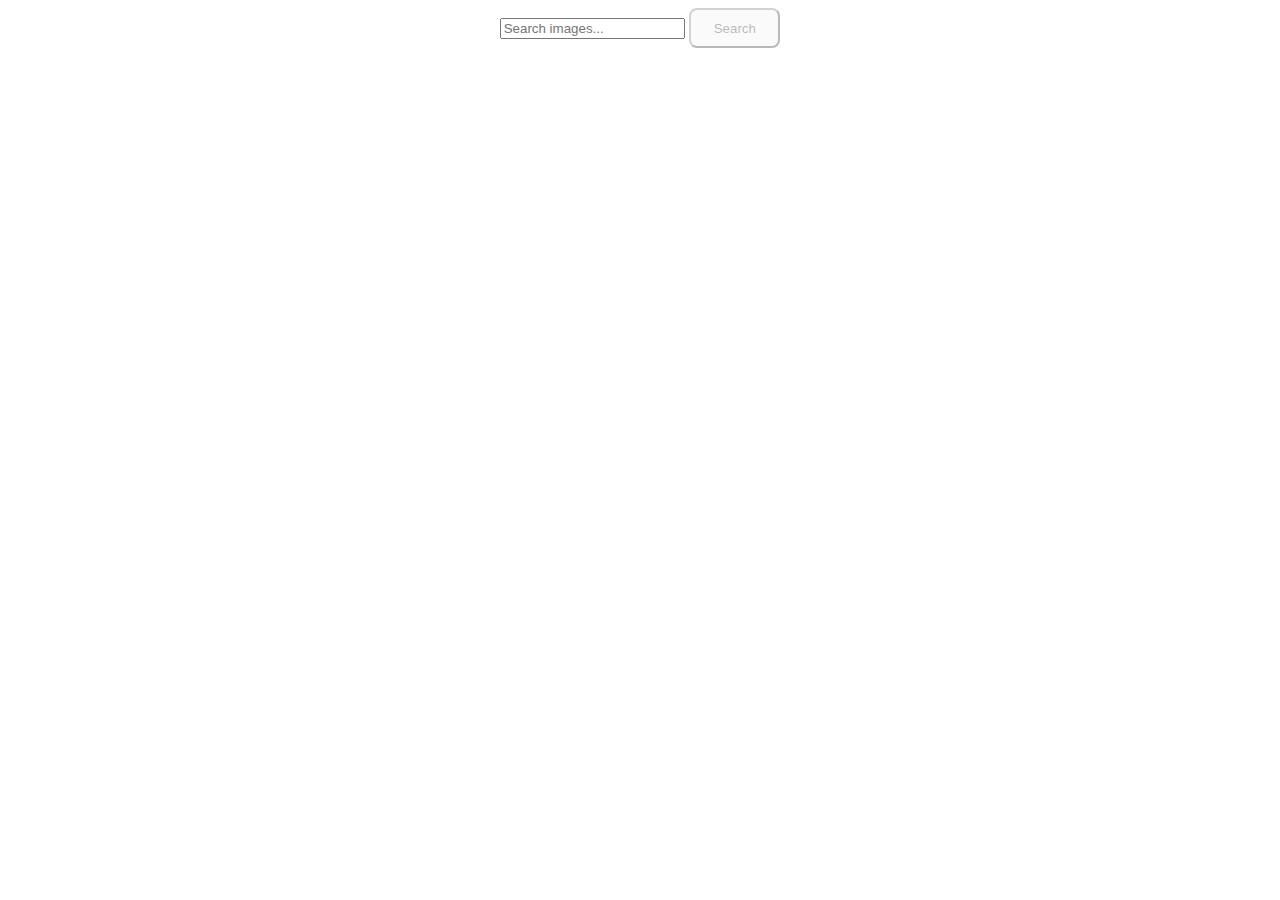
==== src/index.html @ 0d1f7aa1 "Initial commit" ====
<!DOCTYPE html>
<html lang="en">
<head>
<meta charset="UTF-8">
<link rel="icon" type="image/svg+xml" href="/favicon.svg" />
<meta name="viewport" content="width=device-width, initial-scale=1.0" />
<title>Image Sourcing</title>
<link rel="stylesheet" href="./css/styles.css" />
<link rel="stylesheet" href="https://fonts.googleapis.com/css2?family=Montserrat:wght@400;500;600&display=swap">
</head>
<body>
<form id="searchForm">
    <input type="text" id="searchInput" placeholder="Search images...">
    <button type="submit" class="search-btn" disabled>Search</button>
</form>

<div class="loader">Loading</div>

<ul class="gallery"></ul>

<script type="module" src="./main.js"></script>
</body>
</html>
---- src/css/styles.css ----
/**
  |============================
  | include css partials with
  | default @import url()
  |============================
*/
@import url('./reset.css');
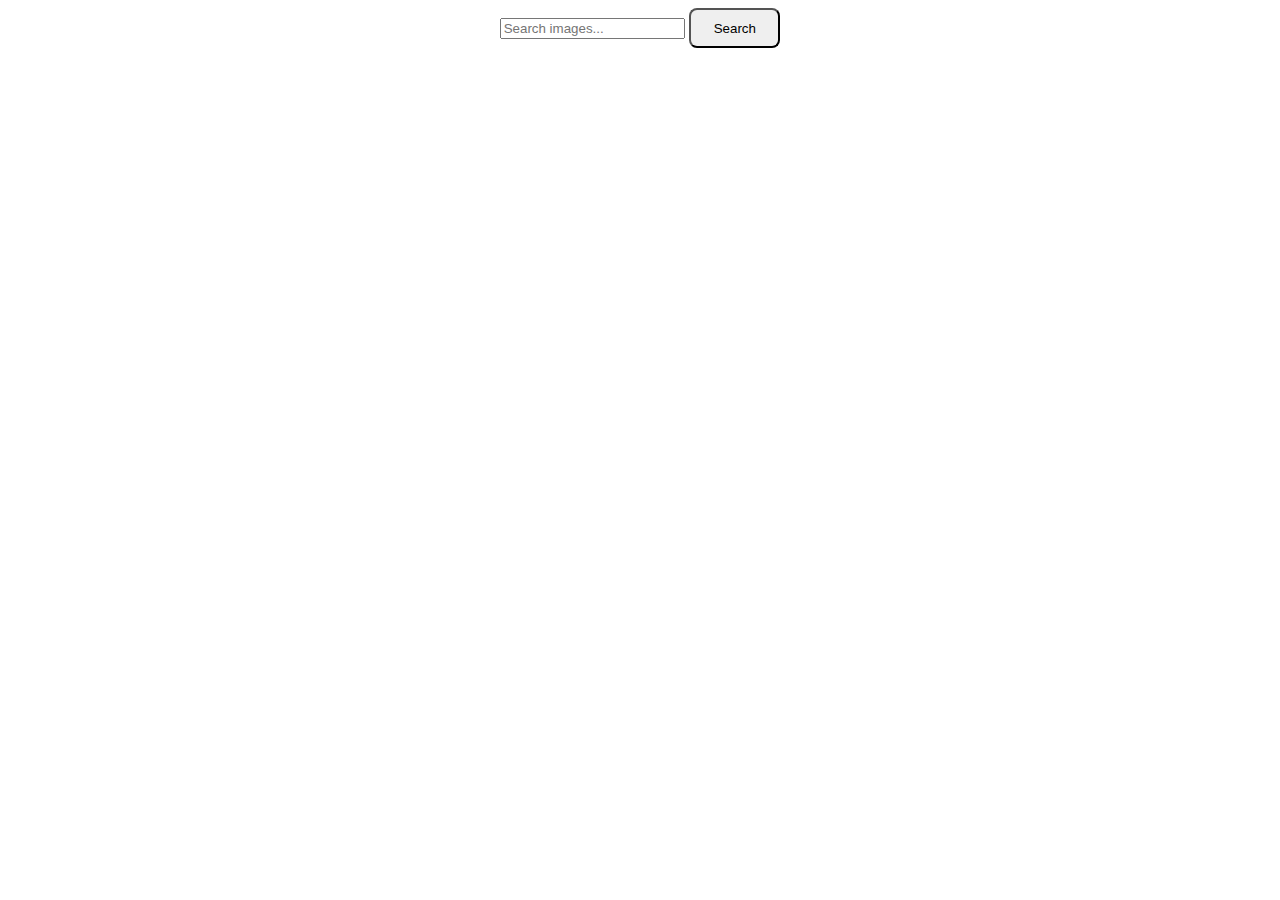
==== commit eeed7ab2: "start" ====
--- a/src/index.html
+++ b/src/index.html
@@ -11,13 +11,15 @@
 <body>
 <form id="searchForm">
     <input type="text" id="searchInput" placeholder="Search images...">
-    <button type="submit" class="search-btn" disabled>Search</button>
+    <button type="submit" class="search-btn">Search</button>
 </form>
 
 <div class="loader">Loading</div>
 
 <ul class="gallery"></ul>
 
+<button class="load-more-btn" style="display: none;">Load more</button>
+
 <script type="module" src="./main.js"></script>
 </body>
 </html>
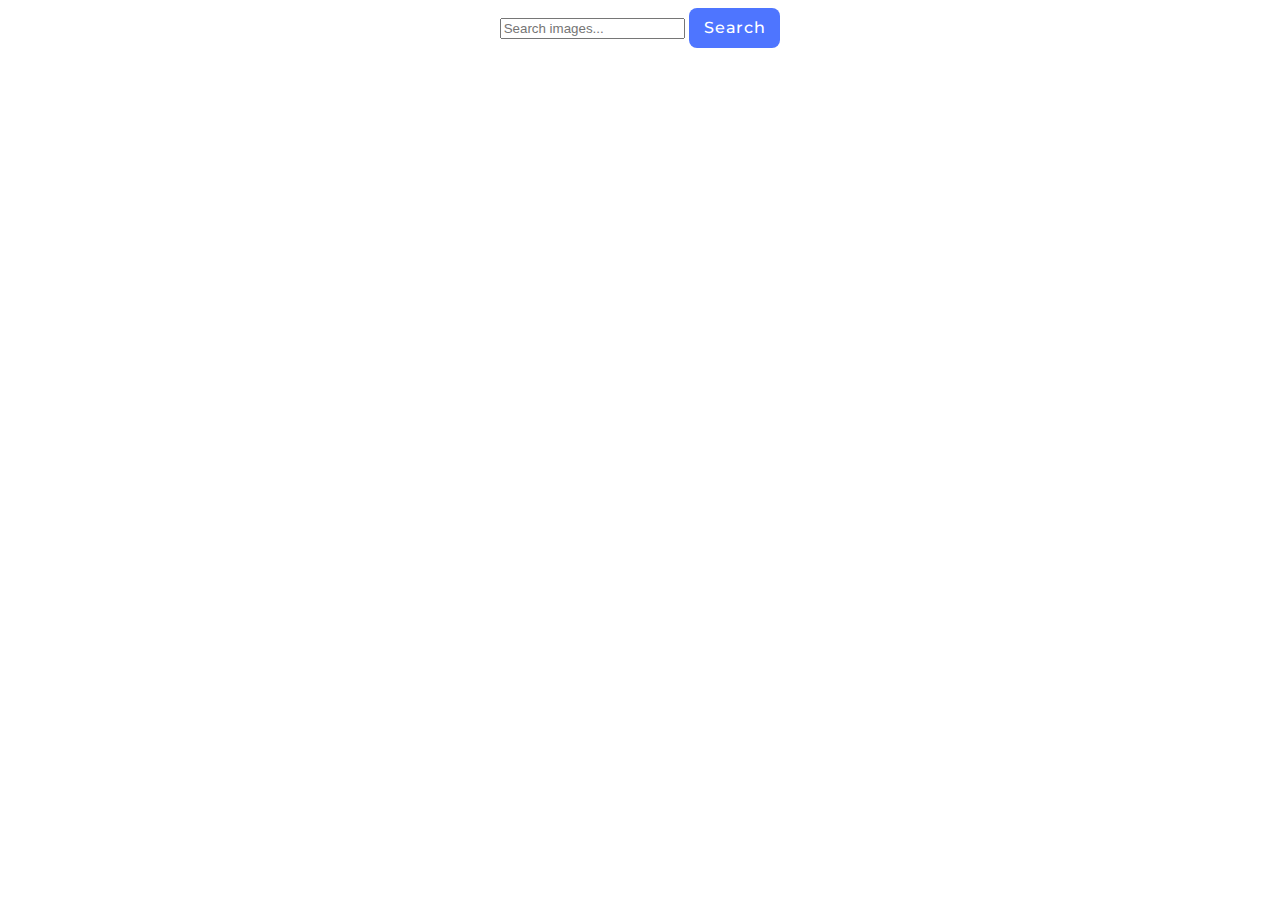
==== commit aa6b976e: "done without loader transition" ====
--- a/src/index.html
+++ b/src/index.html
@@ -9,8 +9,8 @@
 <link rel="stylesheet" href="https://fonts.googleapis.com/css2?family=Montserrat:wght@400;500;600&display=swap">
 </head>
 <body>
-<form id="searchForm">
-    <input type="text" id="searchInput" placeholder="Search images...">
+<form id="search-form">
+    <input type="text" id="search-input" placeholder="Search images...">
     <button type="submit" class="search-btn">Search</button>
 </form>
 
